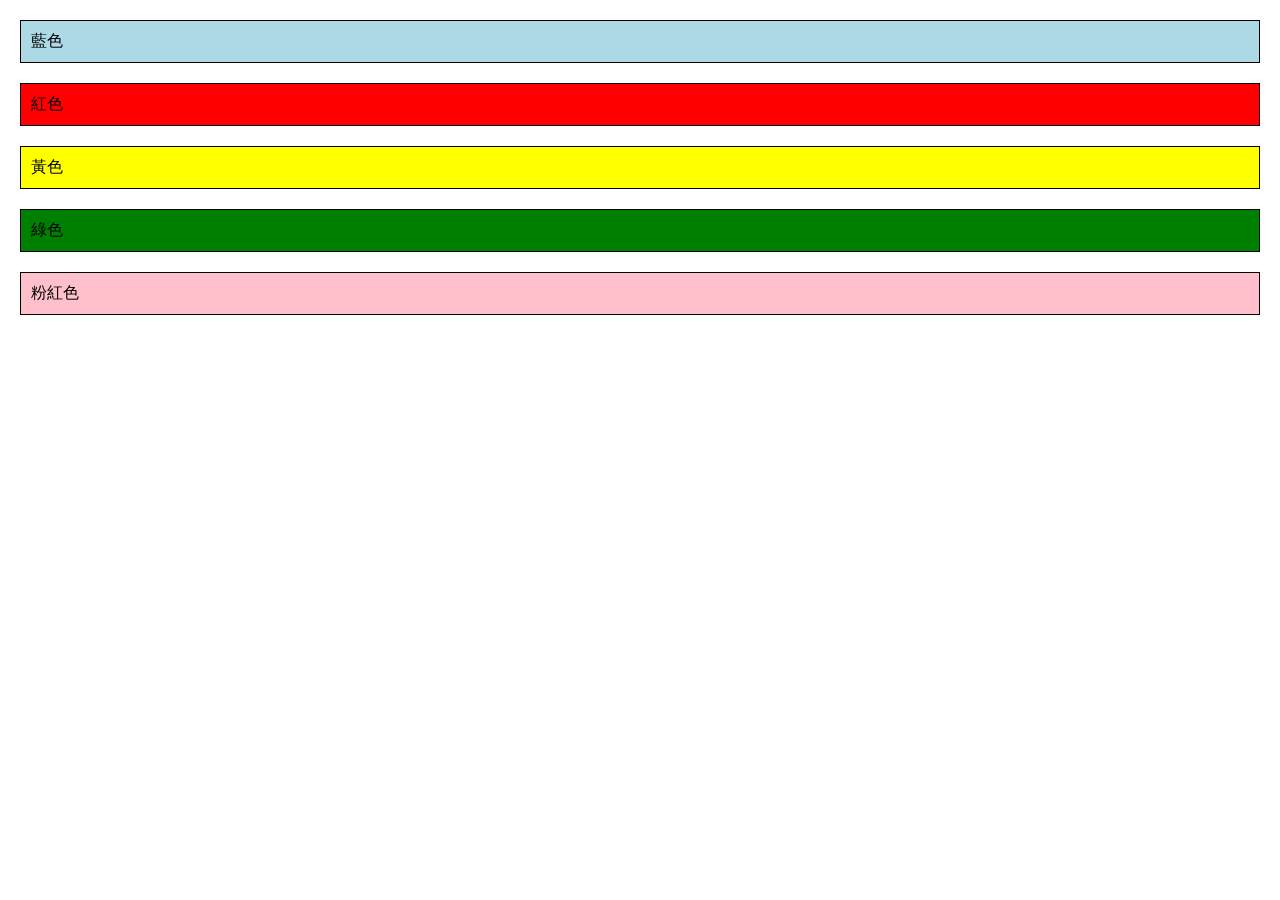
==== Week3/container.html @ 03c27dae "week3" ====
<!DOCTYPE html>
<html lang="en">
  <head>
    <meta charset="UTF-8" />
    <meta http-equiv="X-UA-Compatible" content="IE=edge" />
    <meta name="viewport" content="width=device-width, initial-scale=1.0" />
    <title>Container</title>
	<link rel="stylesheet" href="container.css">
  </head>

  <body>
    <div class="blue">
		藍色
	</div>
    <div class="red">紅色</div>
    <div class="yellow">黃色</div>
    <div class="green">綠色</div>
    <div class="pink">粉紅色</div>


	<!-- <img src="https://i.imgur.com/M25vD1J.png" alt=""> -->
  </body>
</html>
---- Week3/container.css ----
* {
  margin: 0;
}
/*  * 字號代表全部的東西 */
div {
  margin: 20px;
  padding: 10px;
  border: solid 1px black;
}

.blue {

  background-color: lightblue;
}
.red {
  background-color: red;
}
.yellow {
  background-color: yellow;
}
.green {
  background-color: green;
}
.pink {
  background-color: pink;
}
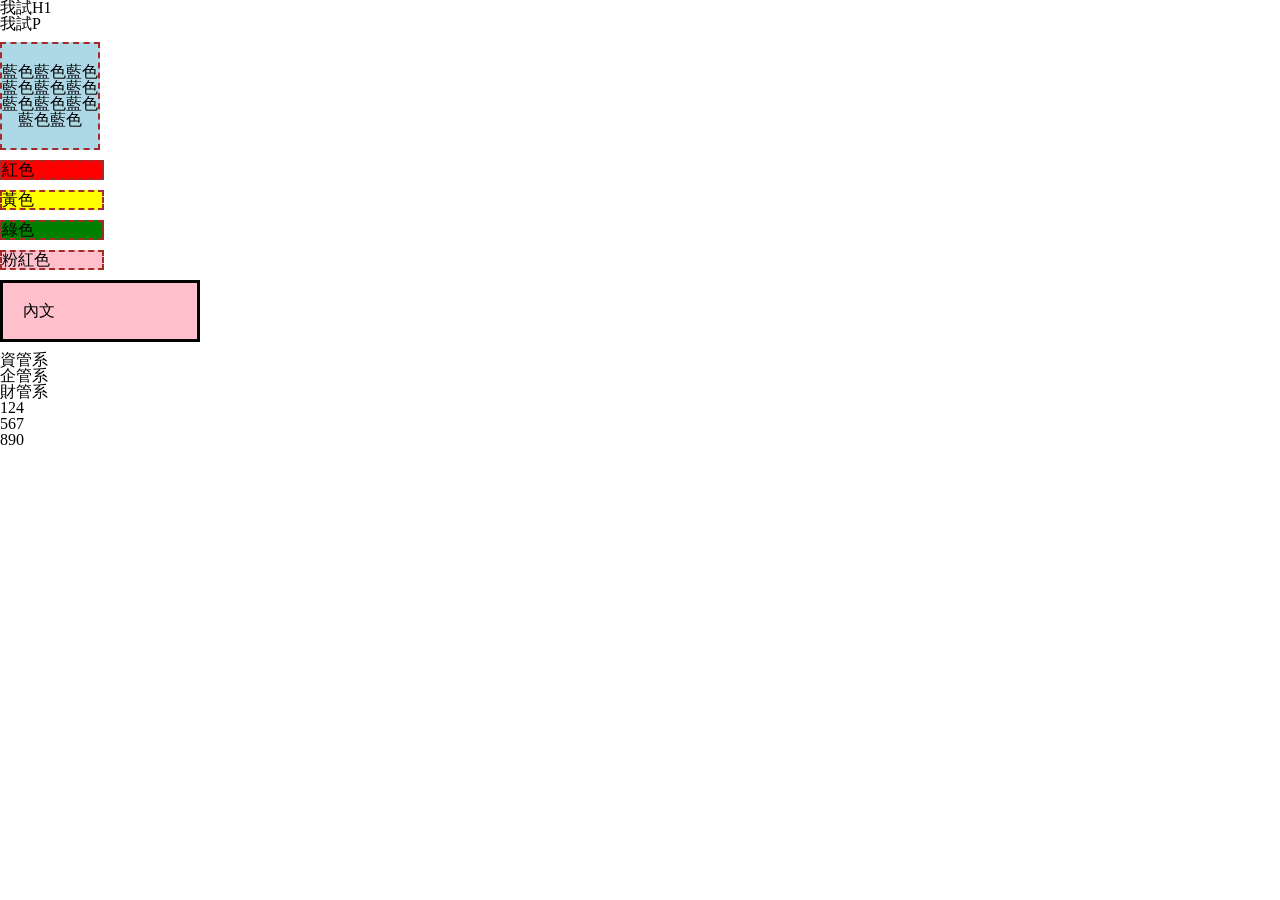
==== commit 344de05b: "Week6" ====
--- a/Week3/container.html
+++ b/Week3/container.html
@@ -5,19 +5,26 @@
     <meta http-equiv="X-UA-Compatible" content="IE=edge" />
     <meta name="viewport" content="width=device-width, initial-scale=1.0" />
     <title>Container</title>
-	<link rel="stylesheet" href="container.css">
+    <link rel="stylesheet" href="container.css" />
   </head>
 
   <body>
-    <div class="blue">
-		藍色
-	</div>
+    <h1>我試H1</h1>
+    <p>我試P</p>
+    <div class="blue">藍色藍色藍色藍色藍色藍色藍色藍色藍色藍色藍色</div>
     <div class="red">紅色</div>
     <div class="yellow">黃色</div>
     <div class="green">綠色</div>
     <div class="pink">粉紅色</div>
-
-
-	<!-- <img src="https://i.imgur.com/M25vD1J.png" alt=""> -->
+    <div class="practice-count">內文</div>
+    <ul>
+      <li>資管系</li>
+      <li>企管系</li>
+      <li>財管系</li>
+    </ul>
+    <p>124</p>
+    <p>567</p>
+    <p>890</p>
+    <!-- <img src="https://i.imgur.com/M25vD1J.png" alt=""> -->
   </body>
 </html>
--- a/Week3/container.css
+++ b/Week3/container.css
@@ -1,17 +1,74 @@
-* {
+/* * {
   margin: 0;
+} */
+/*  * 字號代表全部的東西 */
+
+/* http://meyerweb.com/eric/tools/css/reset/ 
+   v2.0 | 20110126
+   License: none (public domain)
+*/
+
+html, body, div, span, applet, object, iframe,
+h1, h2, h3, h4, h5, h6, p, blockquote, pre,
+a, abbr, acronym, address, big, cite, code,
+del, dfn, em, img, ins, kbd, q, s, samp,
+small, strike, strong, sub, sup, tt, var,
+b, u, i, center,
+dl, dt, dd, ol, ul, li,
+fieldset, form, label, legend,
+table, caption, tbody, tfoot, thead, tr, th, td,
+article, aside, canvas, details, embed, 
+figure, figcaption, footer, header, hgroup, 
+menu, nav, output, ruby, section, summary,
+time, mark, audio, video {
+	margin: 0;
+	padding: 0;
+	border: 0;
+	font-size: 100%;
+	font: inherit;
+	vertical-align: baseline;
 }
-/*  * 字號代表全部的東西 */
+/* HTML5 display-role reset for older browsers */
+article, aside, details, figcaption, figure, 
+footer, header, hgroup, menu, nav, section {
+	display: block;
+}
+body {
+	line-height: 1;
+}
+ol, ul {
+	list-style: none;
+}
+blockquote, q {
+	quotes: none;
+}
+blockquote:before, blockquote:after,
+q:before, q:after {
+	content: '';
+	content: none;
+}
+table {
+	border-collapse: collapse;
+	border-spacing: 0;
+}
 div {
-  margin: 20px;
-  padding: 10px;
-  border: solid 1px black;
+  /* /* width: 100px; */
+  min-width: 100px;
+  width: 100px;
+  margin: 10px 0;
+  border: 1px solid black;
+  border-width: 2px;
+  border-style: dashed;
+  border-color: brown;
 }
 
 .blue {
+  background-color: lightblue;
+  padding:20px 0;
+  box-sizing: border-box;
+  text-align: center;
+}
 
-  background-color: lightblue;
-}
 .red {
   background-color: red;
 }
@@ -24,3 +81,10 @@
 .pink {
   background-color: pink;
 }
+.practice-count {
+  width: 200px;
+  padding: 20px;
+  border: 3px solid black;
+  background-color: pink;
+  box-sizing: border-box;
+}
